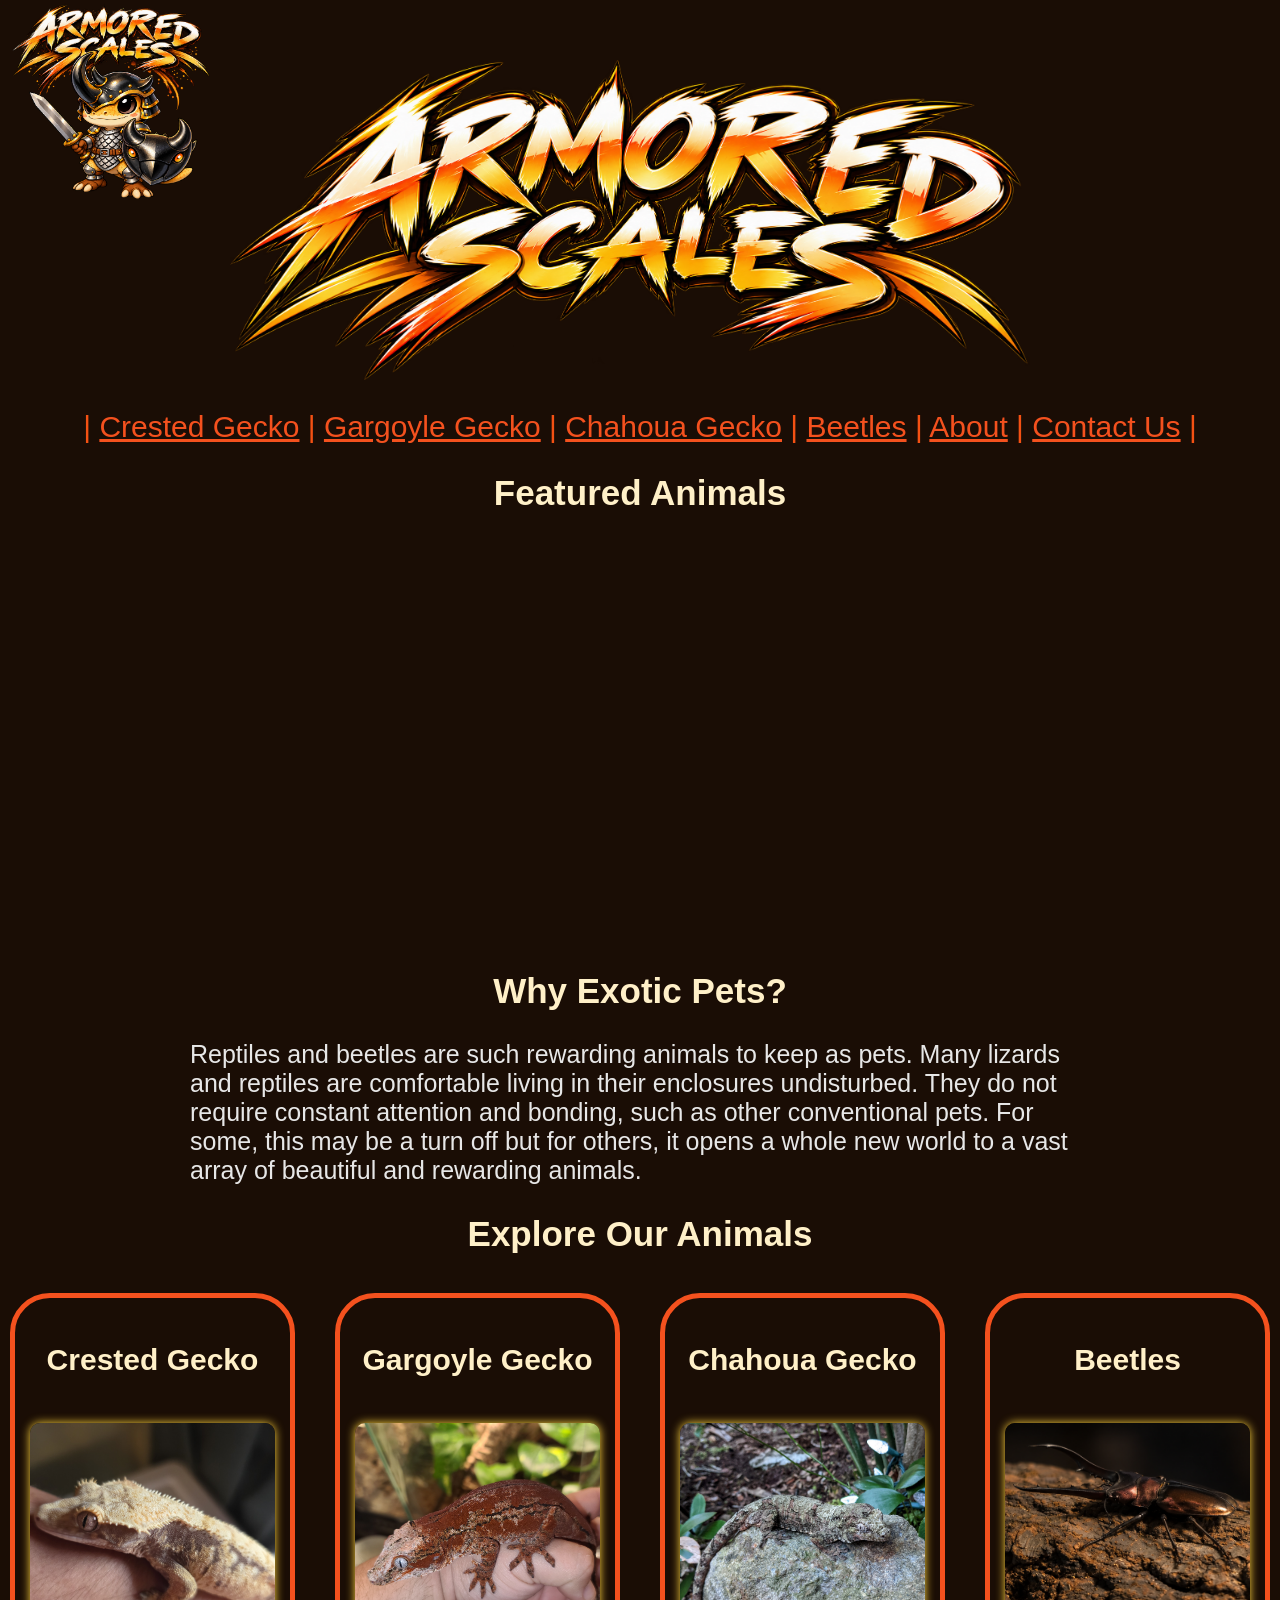
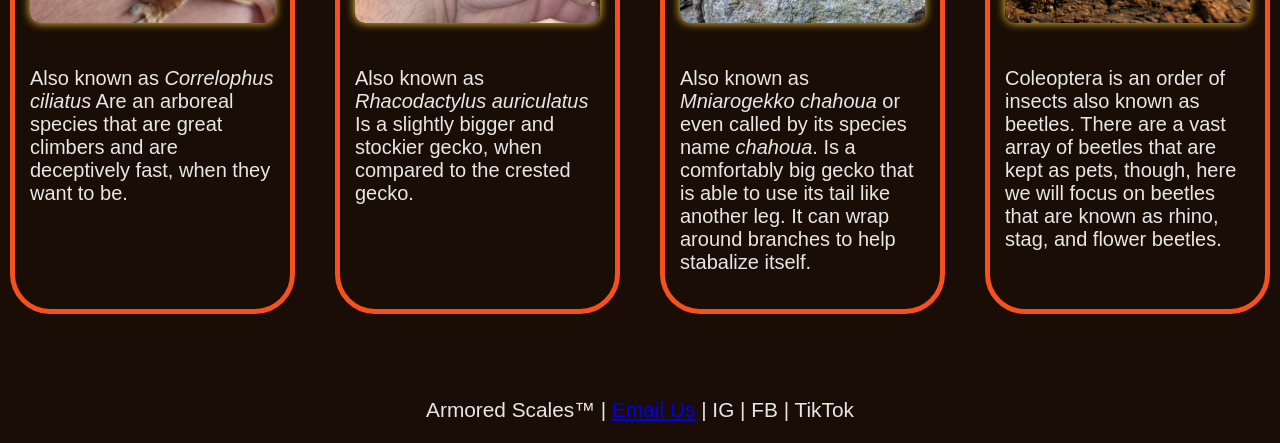
==== index.html @ df2d3621 "Add files via upload" ====
<!DOCTYPE html>
<html lang="en">
    <head>
        <title>Armored Scales</title>
        <meta charset="UTF-8"> 
        <link rel="stylesheet" href="style.css">
        <meta name="viewport" content="width=device-width, initial-scale=1.0">
    </head>
    <body>
    <div id="wrapper">
        <header>
            <a href="index.html">
            <img class="logo" src="Armored_Scales_Logo.png" alt="Armored Scales Logo">
            </a>
            <a href="index.html">
            <img class="banner" src="armored_scales_banner.png" alt="Armored Scales">
            </a>
        </header>
        <nav> 
            |
            <a href="crestedgecko.html">Crested Gecko</a> |
            <a href="gargoylegecko.html">Gargoyle Gecko</a> |
            <a href="chahouagecko.html">Chahoua Gecko</a> |
            <a href="beetles.html">Beetles</a> |
            <a href="about.html">About</a> |
            <a href="contact_us.html">Contact Us</a> |
        </nav>
         <main>
        <section>
            <h2>Featured Animals</h2>
            <div class="slideshow">
                <img src="Beetle1.jpg" alt="Dynastes tityus">
                <img src="Gargoyle_Gecko_baby.jpg" alt="Gargoyle Gecko">
                <img src="Beetle4.jpg" alt="Phalacrognathus muelleri">
                <img src="Crested_Gecko1.jpg" alt="Crested Gecko">
                <img src="Chahoua_Gecko1.jpg" alt="Chahoua">                
            </div>
        </section>    
        <section>
             <h2> Why Exotic Pets? </h2>     
                 <p class="summary">      
                     Reptiles and beetles are such rewarding animals to keep as pets. Many lizards and reptiles are comfortable
                    living in their enclosures undisturbed. They do not require constant attention and bonding, such as other
                    conventional pets. For some, this may be a turn off but for others, it opens a whole new world to a vast
                    array of beautiful and rewarding animals. 
                 </p>
        </section>
        <section>
            <h2>Explore Our Animals</h2>
            <div class="card-container">
                <div class="animal-card">
                    <h3>Crested Gecko</h3>
                    <a href="crestedgecko.html">
                        <img src="Crested_Gecko1.jpg" alt="Crested Gecko">
                    </a>
                    <p>Also known as <i>Correlophus ciliatus</i> Are an arboreal species that are great climbers and are deceptively fast, when they want to be. </p>
                </div>
                <div class="animal-card">
                    <h3>Gargoyle Gecko</h3>
                    <a href="gargoylegecko.html">
                        <img src="Gargoyle_Gecko1.jpg" alt="Gargoyle Gecko">
                    </a>
                    <p>Also known as <i>Rhacodactylus auriculatus</i> Is a slightly bigger and stockier gecko, when compared to the crested gecko.</p>
                </div>
                <div class="animal-card">
                    <h3>Chahoua Gecko</h3>
                    <a href= "chahouagecko.html">
                        <img src="Chahoua_Gecko1.jpg" alt="Mossy Prehensile-Tailed Gecko">
                     </a>    
                    <p>
                        Also known as <i>Mniarogekko chahoua</i> or even called by its species name <i>chahoua</i>. Is a comfortably big gecko that is able to use 
                        its tail like another leg. It can wrap around branches to help stabalize itself. 
                    </p>
                </div>
                <div class="animal-card">
                    <h3>Beetles</h3>
                    <a href= "beetles.html">
                        <img src="Beetle6.png" alt="Beetle">
                    </a>
                    <p>Coleoptera is an order of insects also known as beetles. There are a vast array of beetles that are kept as pets, though,
                        here we will focus on beetles that are known as rhino, stag, and flower beetles.
                    </p>
                </div>
            </div>
        </section>
         </main>
    </div> 
        <footer> 
            <small> Armored Scales&trade; | <a href="mailto:armoredscales@gmail.com">Email Us</a> | IG | FB | TikTok </small>
        </footer>

    </body>
</html>
---- style.css ----
header {
    display: flex;
    align-items: center;
}
body {
    background-color: #1A0D05;
    color:#e7e7e7;
    font-family: Arial, sans-serif, "Times New Roman";
    margin: 0;
}
header img{
    width: 200px;
    height: auto;
    padding: 10px;
}
header .banner {
    display: block;
    margin: 0 auto;
    width: 800px;
    height: auto;
}
header .logo {
    align-self: flex-start;
    transform: translatey(-115px);
}
nav{
    margin: 20px auto;
    text-align: center;
    font-size: 30px;
    color: #F45113
}

h1,h2, h3 {
    text-align: center;
    font-family: Arial, sans-serif, "Times New Roman";
    font-size: 35px;
    color: #FFF0C8;
}
p {
    text-align: left;
    font-size: 25px;
    margin: 20px auto;
    max-width: 900px;
}
.animal-card{
    background-color: #1A0D05;
    border: 2px solid #F4511E;
    padding: 15px;
    margin: 10px;
    width: 250px;
    border-radius: 40px;
    border-width: 5px;
}
.animal-card h3{
    min-height: 70px;
    font-size: 30px;
}
.card-container {
    display: flex;
    flex-direction: row;
    flex-wrap: nowrap;
    justify-content: center;
    gap: 20px;
    text-align: center;
}
.animal-card p {
    font-size: 20px;
}
.animal-card img {
    width: 100%;
    height: 200px;
    object-fit: cover;
    transform: translateY(-20px);
    border-radius: 10px;
    box-shadow:0 0 10px #FFD43B;
}
.animal-card img:hover {
    box-shadow: 0 0 10px #F45113;
}
.slideshow {
    width: 600px;
    max-width: 100%;
    height: 400px;
    margin: 0 auto;
    position: relative;
    overflow: hidden;
}
.slideshow img {
    width: 100%;
    height: 100%;
    object-fit: cover;
    position: absolute;
    top: 0;
    left: 0;
    opacity: 0;
    animation: slideshow 25s infinite;
    border-radius: 10px; 
}
.slideshow img:nth-child(1) {
    animation-delay: 0s;
}
.slideshow img:nth-child(2) {
    animation-delay: -5s;
}
.slideshow img:nth-child(3) {
    animation-delay: -10s;
}
.slideshow img:nth-child(4) {
    animation-delay: -15s;
}
.slideshow img:nth-child(5) {
    animation-delay: -20s;
}
@keyframes slideshow {
    0%, 16% {
        opacity: 1;
    }
    20%, 96% {
        opacity: 0;
    }
    100% {
        opacity: 1;
    }
}
footer {
    text-align: center;
    padding: 20px;
    font-size: 25px;
}
nav a:link {
    color: #F4511E;
}
nav a:visited {
    color: #FF7800;
}
nav a:hover {
    color: #FFD43B;
}

#wrapper {
    width: 100%;
    max-width: 1300px;
    margin: 50px auto;
    border-radius: 40px;
}
.about_photo {
    width: 350px;
    height: auto;
    border-radius: 15px;
    display: block;
    margin: 0 auto;
}
.contact_us form {
    display: flex;
    flex-direction: column;
}
.contact_us input{
    font-family: Arial, sans-serif, "Times New Roman";
    width: 800px;
    height: 45px;
    align-self: center;
    font-size: 30px;
    background-color: #1A0D05;
    border: 2px solid #F4511E;
    color: #FFF0C8;
    padding: 15px;
}
.contact_us textarea {
    font-family: Arial, sans-serif, "Times New Roman";
    width: 800px;
    height: 250px;
    align-self: center;
    background-color: #1A0D05;
    border: 2px solid #F4511E;
    padding: 15px;
    color: #FFF0C8;
    font-size: 30px;
}
.contact_us {
    text-align: center;
    color: #FFF0C8;
    font-size: 25px;
}
.contact_us button{
    width: 300px;
    height: auto;
    background-color: #F4511E;
    font-size: 30px;
    align-self: center;
    border-radius: 10px;
    }
.contact_us button:hover{
    background-color: #FFD43B
}
table {
    width: auto;
    font-size: 30px;
    margin: 20px auto;
}
th, td {
    border: 2px solid #f4511e;
    padding: 15px;
    text-align: center;
    width: 500px;
}
.eating3, .gargoyle_gecko1, .chahouagecko1, .stag1, .rhino1, .flower1 {
    display: block;
    margin:0 auto;
    width: 400px;
    height: auto;
    border-radius: 10px;
}
video {
    display: block;
    margin: 0 auto;
    height: 400px;
    width: auto;
}
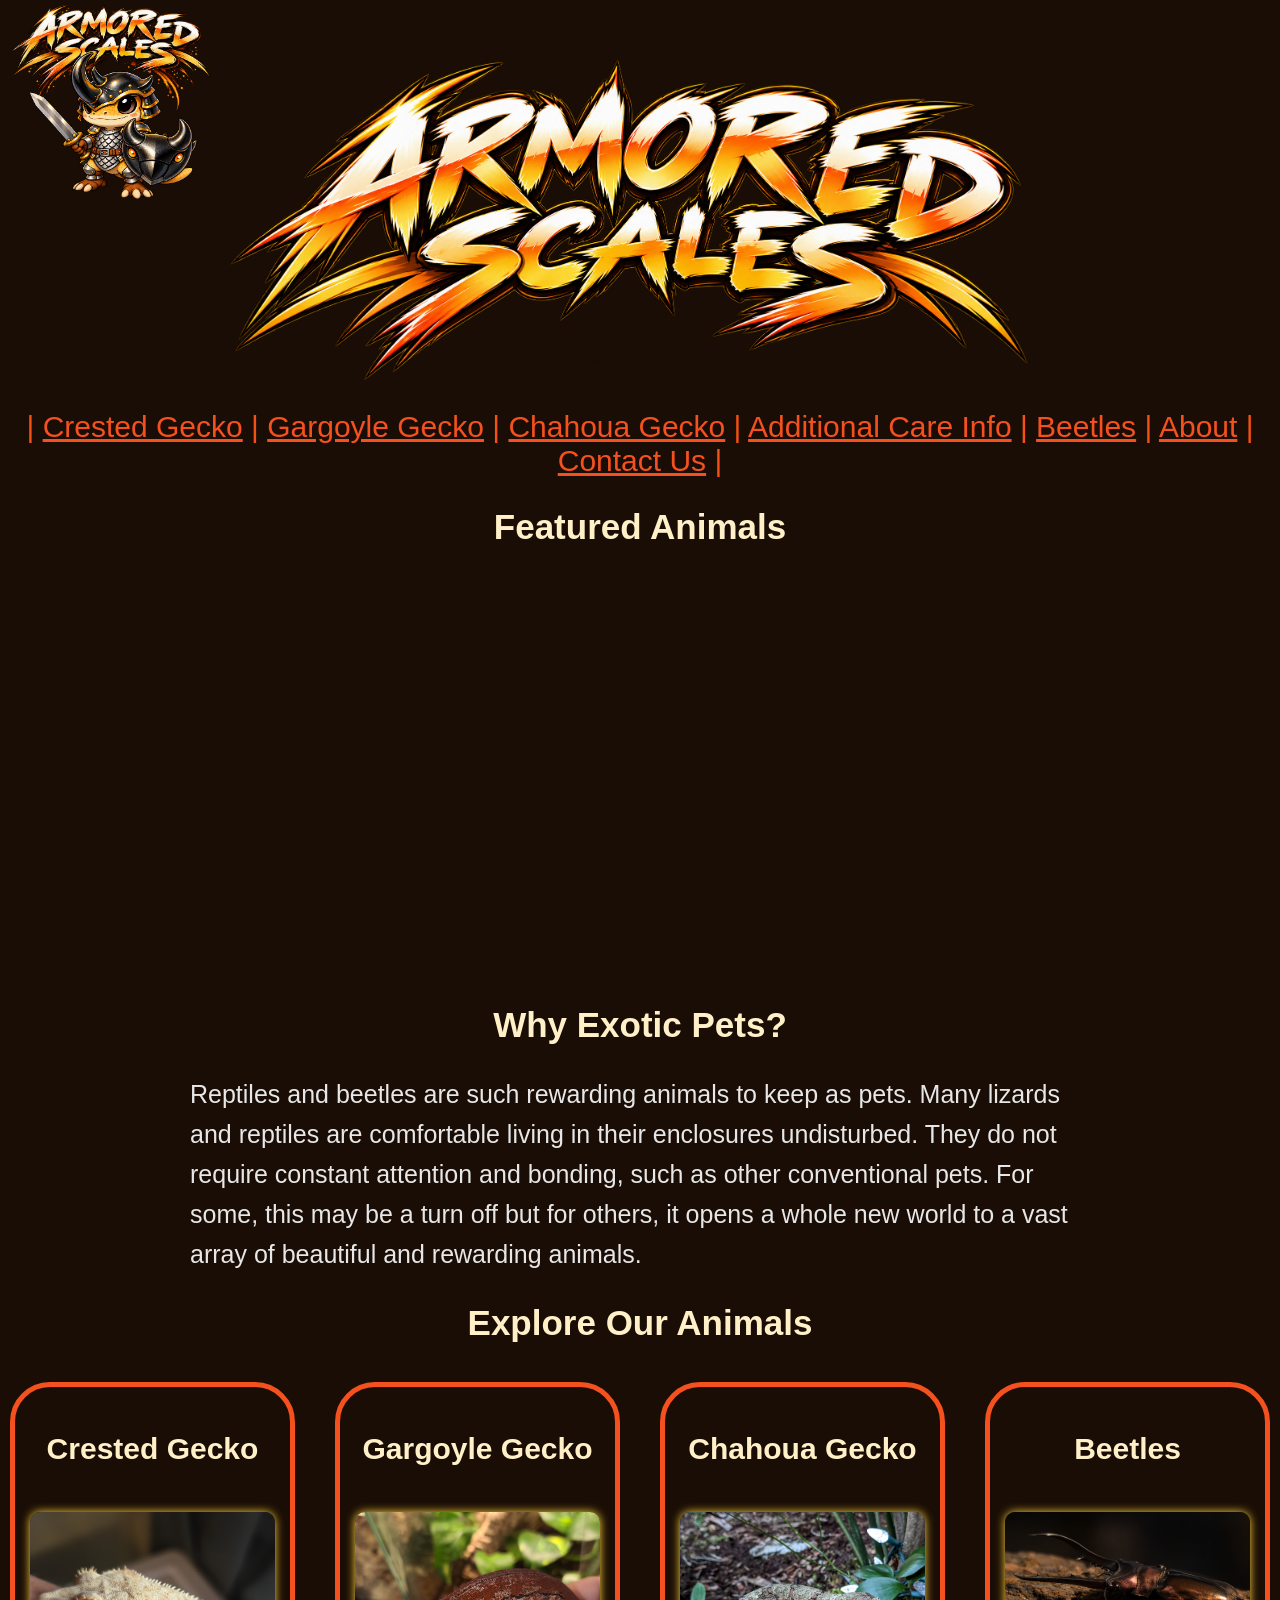
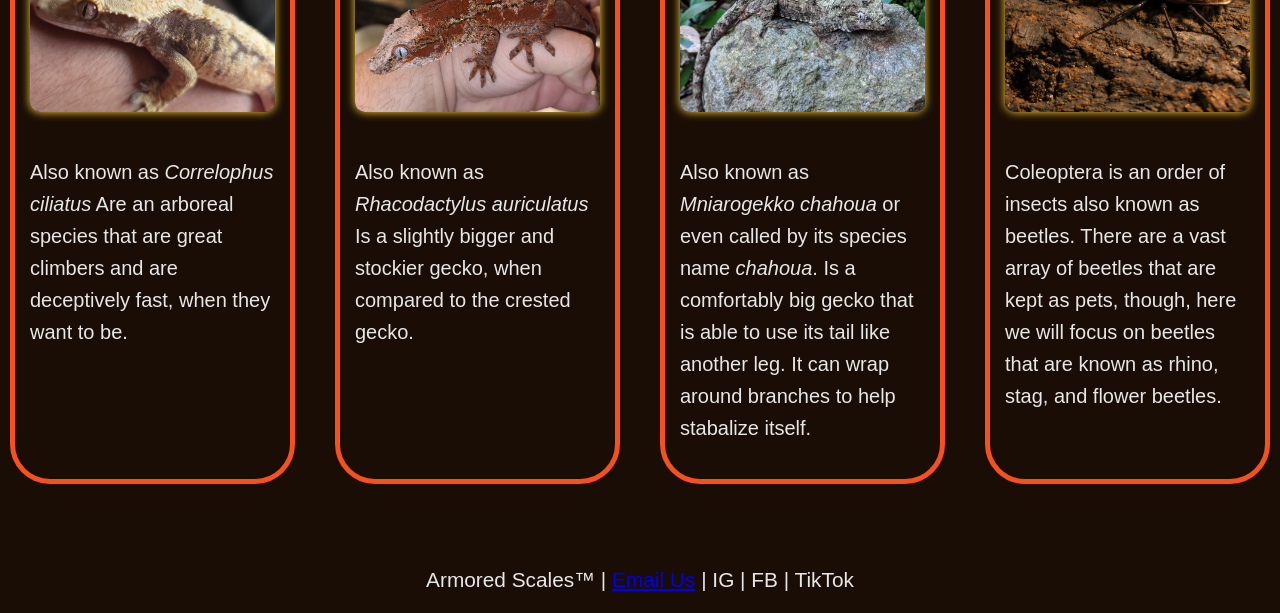
==== commit 619f7145: "Add files via upload" ====
--- a/index.html
+++ b/index.html
@@ -21,6 +21,7 @@
             <a href="crestedgecko.html">Crested Gecko</a> |
             <a href="gargoylegecko.html">Gargoyle Gecko</a> |
             <a href="chahouagecko.html">Chahoua Gecko</a> |
+            <a href="additional_info.html">Additional Care Info</a> |
             <a href="beetles.html">Beetles</a> |
             <a href="about.html">About</a> |
             <a href="contact_us.html">Contact Us</a> |
--- a/style.css
+++ b/style.css
@@ -37,9 +37,11 @@
     color: #FFF0C8;
 }
 p {
+    line-height: 1.6;
     text-align: left;
     font-size: 25px;
     margin: 20px auto;
+    margin-bottom: 20px;
     max-width: 900px;
 }
 .animal-card{
@@ -207,6 +209,7 @@
     display: block;
     margin:0 auto;
     width: 400px;
+    max-width: 100%;
     height: auto;
     border-radius: 10px;
 }
@@ -215,4 +218,12 @@
     margin: 0 auto;
     height: 400px;
     width: auto;
+}
+.careimg {
+    display: block;
+    margin: 0 auto;
+    width: 400px;
+    max-width: 100%;
+    height: auto;
+    border-radius: 10px;
 }
